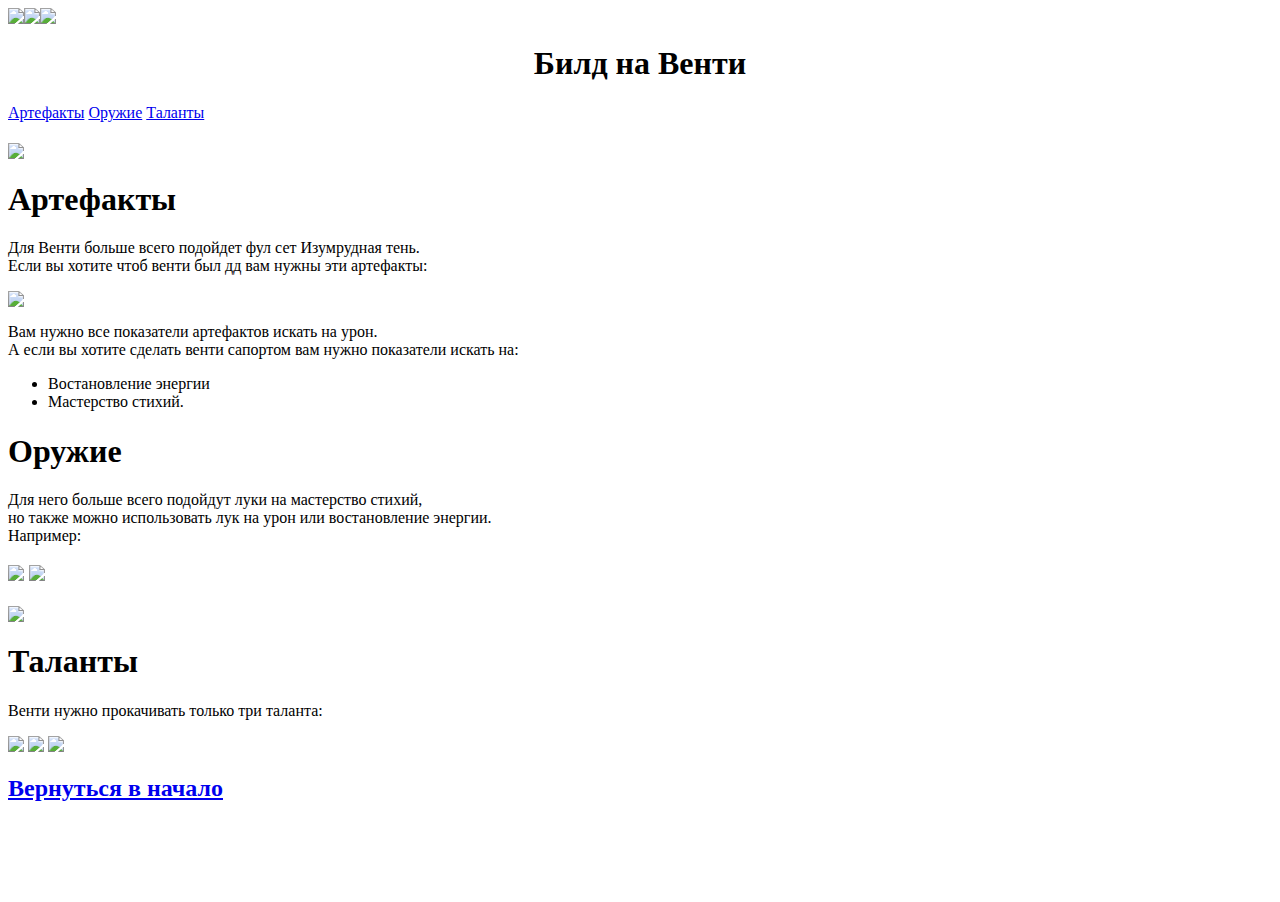
==== index.html @ 7ddfbe3a "Create index.html" ====
<html>
    <head>
        <title>Билд на Венти</title>
        <link rel="stylesheet" href="style.css">
        <meta name="google-site-verification" content="4jCkjxeTG1Vvh5Cgm3GZnDQJmPMdShnh0ERatrufTmE" />
    </head>
    <body>
        <header>  
            <h1><img id="footer" src="https://i.etsystatic.com/25522106/r/il/af706a/2628993637/il_570xN.2628993637_r6o4.jpg"><a href=""><img src="https://64.media.tumblr.com/a588437a34a785f88962d82f2d09631b/674c054ce44b35ec-b4/s640x960/29c399f6fe6df8699e6c380729cdd0af0291762c.png"></a><a href="index2.html"><img src="https://paimon.gg/wp-content/uploads/2020/11/Diluc-ID.png"></a></h1>
        </header>
        <h1 style="text-align:center">Билд на Венти</h1>
        <nav>
            <a href="#арт">Артефакты</a>
            <a href="#weapon">Оружие</a>
            <a href="#таланты">Таланты</a>
        </nav>
        <main>
            <h1><img src="https://64.media.tumblr.com/a588437a34a785f88962d82f2d09631b/674c054ce44b35ec-b4/s640x960/29c399f6fe6df8699e6c380729cdd0af0291762c.png"></h1>
            <h1 id="арт">Артефакты</h1>
            <p>Для Венти больше всего подойдет фул сет Изумрудная тень.<br> 
Если вы хотите чтоб венти был дд вам нужны эти артефакты:</p>
            <p><img src="https://wotpack.ru/wp-content/uploads/2021/02/word-image-53.jpeg"></p>
            <p>Вам нужно все показатели артефактов искать на урон.<br> 
А если вы хотите сделать венти сапортом вам нужно показатели искать на:</p>
            <ul>
                <li>Востановление энергии</li>
                <li>Мастерство стихий.</li>
            </ul>
            <h1 id="weapon">Оружие</h1>
                <p>Для него больше всего подойдут луки на мастерство стихий,<br> но 
также можно использовать лук на урон или востановление энергии.
<br>Например:</p>
            <h3><img src="https://im0-tub-ru.yandex.net/i?id=0c80d021c2bd5a85a87f44cb1427048e&n=13">
            <img src="https://im0-tub-ru.yandex.net/i?id=94254d8d137e969a23d3a765151036e1&n=13"></h3>
            <h2><img src="https://avatars.mds.yandex.net/get-zen_doc/4398042/pub_601aaf1c9117d423edd9fbed_601d7cb786f4e22208d7a009/scale_1200"></h2>
            <h1 id="таланты">Таланты</h1>
            <p>Венти нужно прокачивать только три таланта:</p>
            <img class="img" src="https://www.allmmorpg.ru/wp-content/uploads/2021/02/1111111444444.jpg">
            <img class="img" src="https://www.allmmorpg.ru/wp-content/uploads/2021/02/1111444465666.jpg">
            <img class="img" src="https://www.allmmorpg.ru/wp-content/uploads/2021/02/112445566.jpg">
        </main>
        <footer>
           <a href="#footer"><h2>Вернуться в начало</h2></a>
            <br>
            <br>
            <br>
            <br>
        </footer>
    </body>
</html>
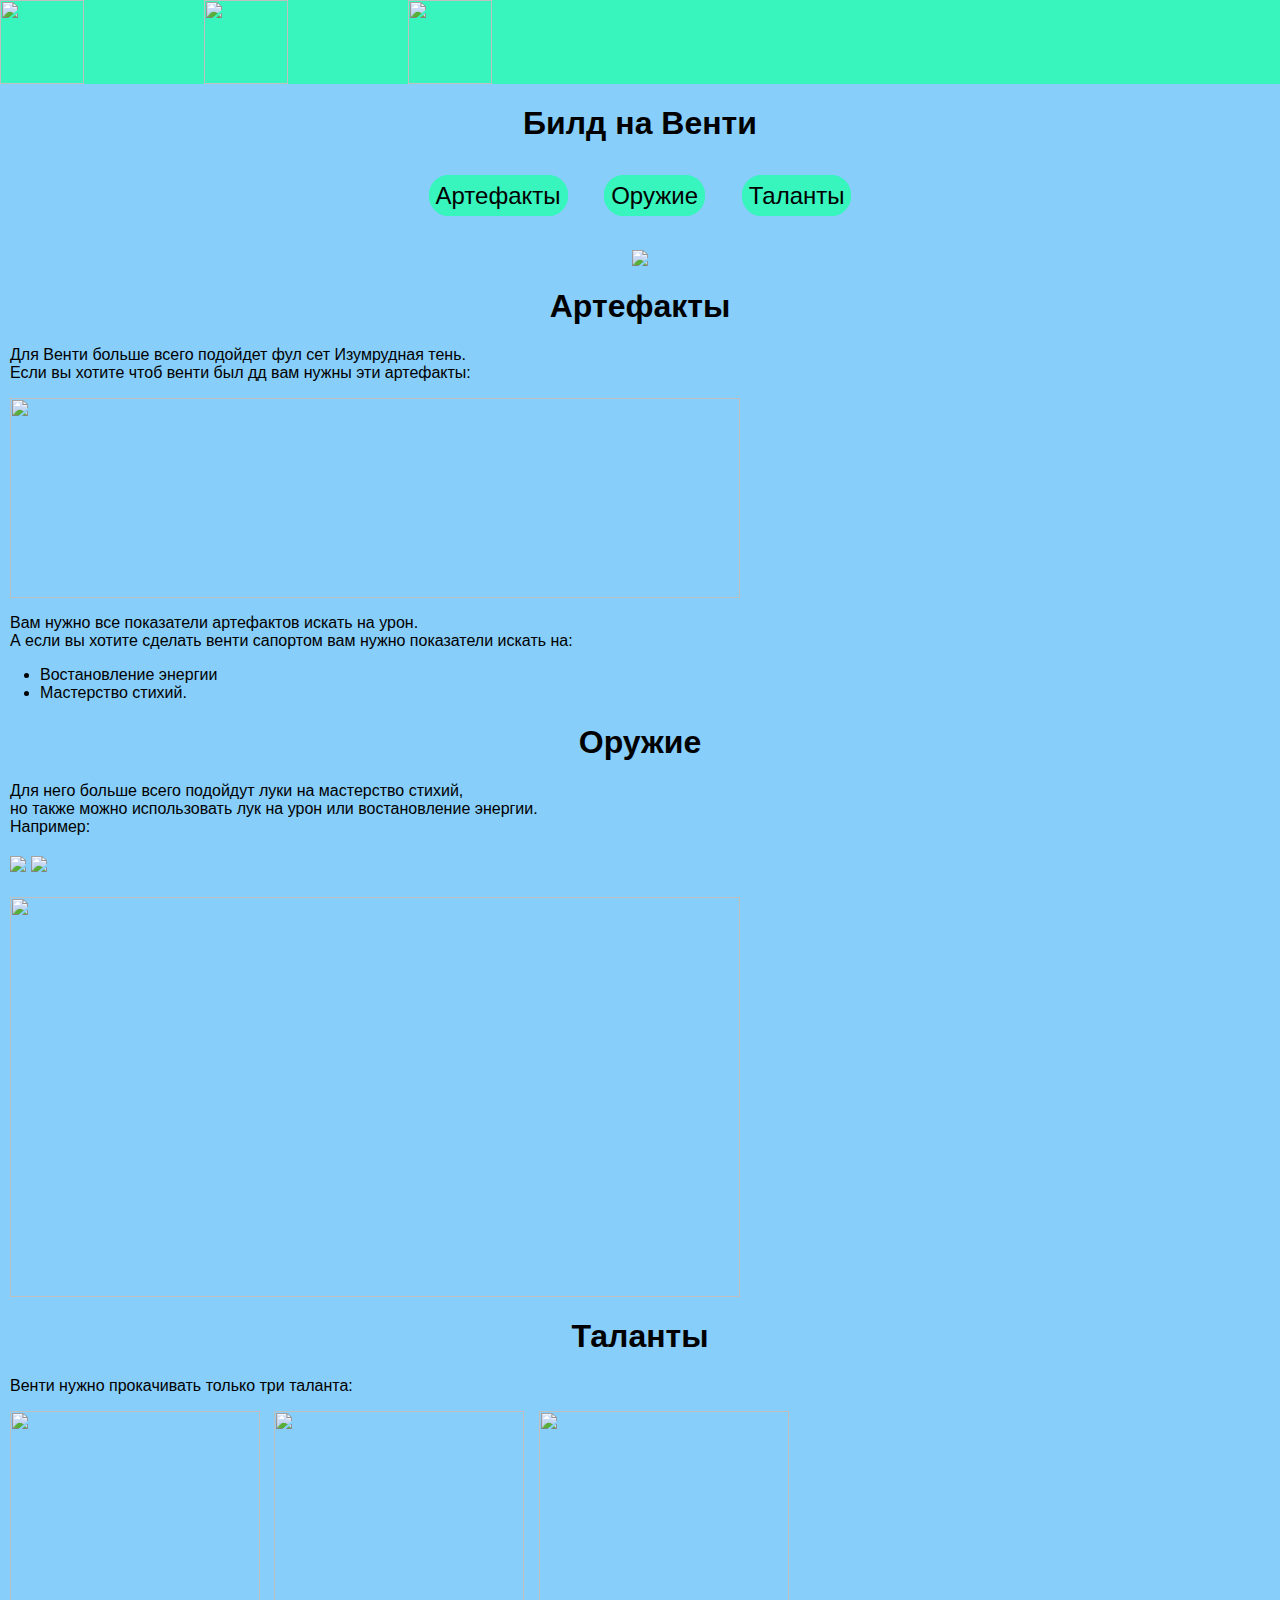
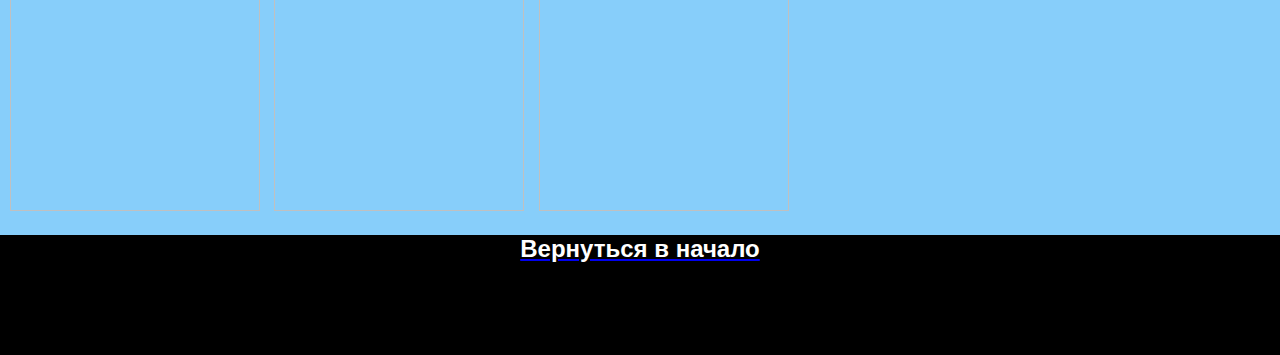
==== commit 76585e55: "Update index.html" ====
--- a/index.html
+++ b/index.html
@@ -6,7 +6,7 @@
     </head>
     <body>
         <header>  
-            <h1><img id="footer" src="https://i.etsystatic.com/25522106/r/il/af706a/2628993637/il_570xN.2628993637_r6o4.jpg"><a href=""><img src="https://64.media.tumblr.com/a588437a34a785f88962d82f2d09631b/674c054ce44b35ec-b4/s640x960/29c399f6fe6df8699e6c380729cdd0af0291762c.png"></a><a href="index2.html"><img src="https://paimon.gg/wp-content/uploads/2020/11/Diluc-ID.png"></a></h1>
+            <h1><img id="footer" src="https://i.etsystatic.com/25522106/r/il/af706a/2628993637/il_570xN.2628993637_r6o4.jpg"><a href="https://peinslavik-bot.github.io/site-22222278/"><img src="https://64.media.tumblr.com/a588437a34a785f88962d82f2d09631b/674c054ce44b35ec-b4/s640x960/29c399f6fe6df8699e6c380729cdd0af0291762c.png"></a><a href="index2.html"><img src="https://paimon.gg/wp-content/uploads/2020/11/Diluc-ID.png"></a></h1>
         </header>
         <h1 style="text-align:center">Билд на Венти</h1>
         <nav>
--- a/style.css
+++ b/style.css
@@ -0,0 +1,75 @@
+body {
+    font-family: sans-serif;
+    margin: 0px;
+    background-color: #87CEFA;
+}
+
+header {
+    background-color: #38F5BD ;
+}
+
+header img {
+    height: 84px;
+    width: 84px;
+    padding-right: 120px;
+}
+
+header h1 {
+    text-align: left;
+    margin: 0px;
+}
+
+main h1 {
+    text-align: center;
+}
+
+nav {
+    margin: 40px;
+    text-align: center;
+    font-size: 24px;
+}
+
+nav a {
+    border: 3px solid #38F5BD;
+    border-radius:20px ;
+    text-decoration:none ;
+    color: black;
+    margin: 15px;
+    padding: 4px;
+    background-color: #38F5BD;
+}
+
+h2 img {
+    width: 730px;
+    height: 400px;
+    margin-left: 10px;
+}
+
+p img {
+    width: 730px;
+    height: 200px;
+}
+
+.img {
+    width: 250px;
+    height: 400px;
+    margin-left: 10px;
+}
+
+footer h2 {
+    text-align: center;
+    color: white;
+    text-decoration: none;
+}
+
+footer {
+    background-color: black;
+}
+
+p {
+    margin-left: 10px;
+}
+
+h3 {
+   margin-left: 10px; 
+}
